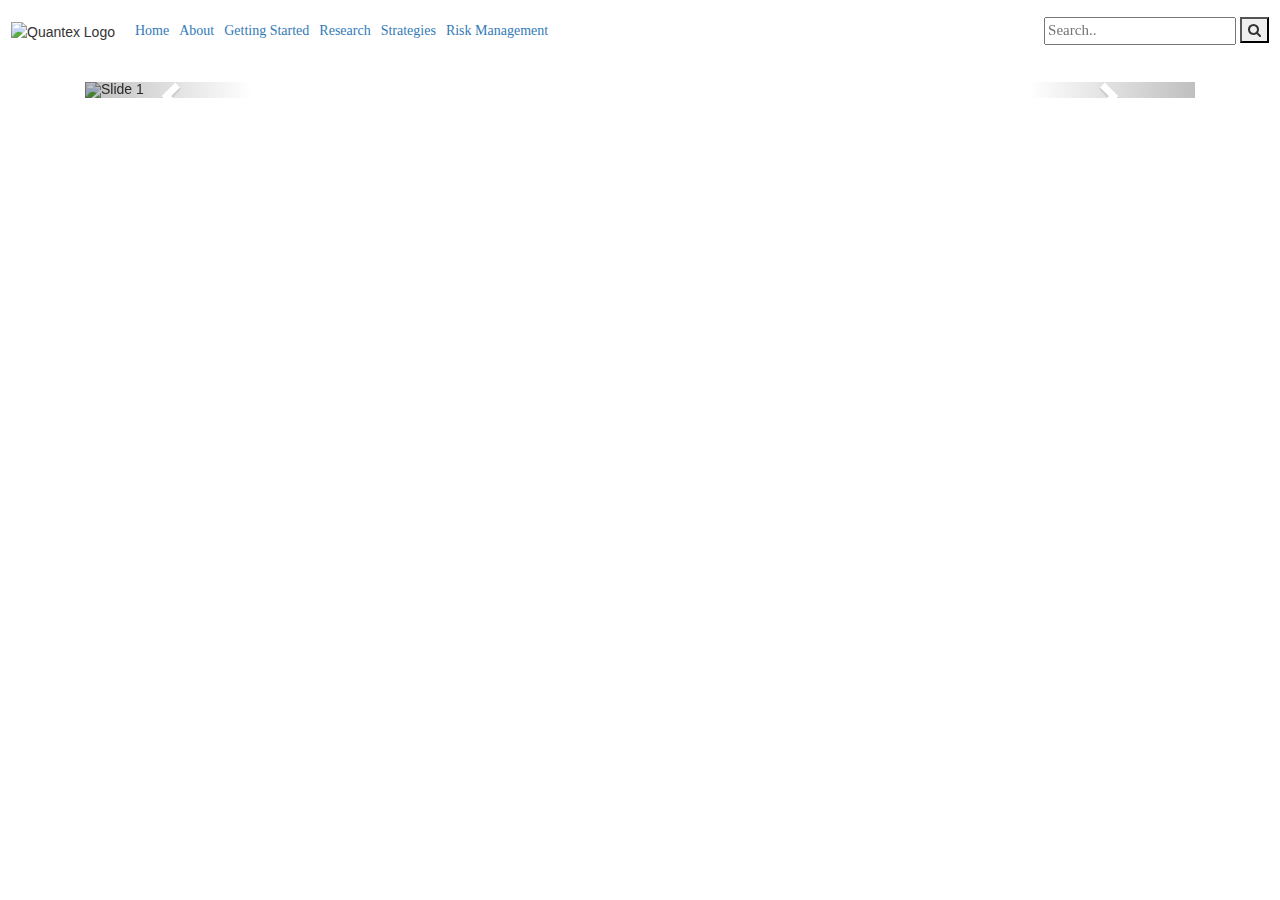
==== index.html @ b2d01072 "Add files via upload" ====
﻿<!DOCTYPE html>

<html lang="en" xmlns="http://www.w3.org/1999/xhtml">
<head>
    <meta charset="utf-8" />
    <title></title>

    <link rel="stylesheet" href="https://maxcdn.bootstrapcdn.com/bootstrap/4.0.0/css/bootstrap.min.css" integrity="sha384-Gn5384xqQ1aoWXA+058RXPxPg6fy4IWvTNh0E263XmFcJlSAwiGgFAW/dAiS6JXm" crossorigin="anonymous">
    <link rel="stylesheet" type="text/css" href="css/main.css">
    <link rel="stylesheet" href="https://cdnjs.cloudflare.com/ajax/libs/font-awesome/4.7.0/css/font-awesome.min.css">
    <link rel="stylesheet" href="https://maxcdn.bootstrapcdn.com/bootstrap/3.4.0/css/bootstrap.min.css">
    
    <script src="https://ajax.googleapis.com/ajax/libs/jquery/3.4.0/jquery.min.js"></script>
    <script src="https://maxcdn.bootstrapcdn.com/bootstrap/3.4.0/js/bootstrap.min.js"></script>
    <script src="https://kit.fontawesome.com/2d22de5a04.js"></script>

    <!-- navbar -->
    <nav class="navbar navbar-expand-lg fixed-top ">
        <div class="qLogo">
            <img src="images/quantexLogo.jpg" width="50" height="50" alt="Quantex Logo">
        </div>
        <!-- <a class="navbar-brand" href="index.html">Home</a> -->

        <div class="collapse navbar-collapse " id="navbarSupportedContent">
            <ul class="navbar-nav mr-4">
                <li class="nav-item">
                    <a class="nav-link" data-value="Home" style="font-family: Calibri" href="index.html">Home</a>
                </li>
                <li class="nav-item">
                    <a class="nav-link" data-value="About" style="font-family: Calibri" href="about.html">About</a>
                </li>
                <li class="nav-item">
                    <a class="nav-link " data-value="Getting Started" style="font-family: Calibri" href="/gettingstarted/">Getting Started</a>
                </li>
                <li class="nav-item">
                    <a class="nav-link " data-value="Research" style="font-family: Calibri" href="research.html">Research</a>
                </li>
                <li class="nav-item">
                    <a class="nav-link " data-value="Strategies" style="font-family: Calibri" href="strategies.html">Strategies</a>
                </li>
                <li class="nav-item">
                    <a class="nav-link " data-value="Risk Management" style="font-family: Calibri" href="/riskmanagement/">Risk Management</a>
                </li>
            </ul>
        </div>

        <form class="example" method="get" action="about.html" style="max-width:300px">
            <input type="text" style="font-family: Calibri; font-size: 15px" placeholder="Search.." name="search2">
            <button type="submit"><i class="fa fa-search"></i></button>
        </form>

    </nav>

</head>

<body>

    <header class="header">
        <div class="overlay">

            <div class="container">
                <div class="description ">
                    
                </div>

                <div id="myCarousel" class="carousel slide" data-ride="carousel">
                    <!-- Indicators -->
                    <div class="carousel-inner">
                        <ol class="carousel-indicators">
                            <li data-target="#myCarousel" data-slide-to="0" class="active"></li>
                            <li data-target="#myCarousel" data-slide-to="1"></li>
                            <li data-target="#myCarousel" data-slide-to="2"></li>
                            <li data-target="#myCarousel" data-slide-to="3"></li>
                            <li data-target="#myCarousel" data-slide-to="4"></li>
                        </ol>

                        <!-- Wrapper for slides -->
                        <div class="item active">
                            <img src="images/qcmain.jpg" alt="Slide 1">
                        </div>

                        <div class="item">
                            <img src="images/sl4.jpg" alt="Slide 2">
                        </div>

                        <div class="item">
                            <img src="images/sl1.jpg" alt="Slide 3">
                        </div>

                        <div class="item">
                            <img src="images/sl2.jpg" alt="Slide 4">
                        </div>

                        <div class="item">
                            <img src="images/sl3.jpg" alt="Slide 5">
                        </div>



                        <div class="arrows">
                            <!-- Left and right controls -->
                            <a class="left carousel-control" href="#myCarousel" data-slide="prev">
                                <span class="glyphicon glyphicon-chevron-left"></span>
                                <span class="sr-only">Previous</span>
                            </a>

                            <a class="right carousel-control" href="#myCarousel" data-slide="next">
                                <span class="glyphicon glyphicon-chevron-right"></span>
                                <span class="sr-only">Next</span>
                            </a>
                        </div>
                    </div>
                </div>

            </div>

        </div>
    </header>

    <script type="text/javascript" src='js/main.js'></script>

   


</body>
</html>
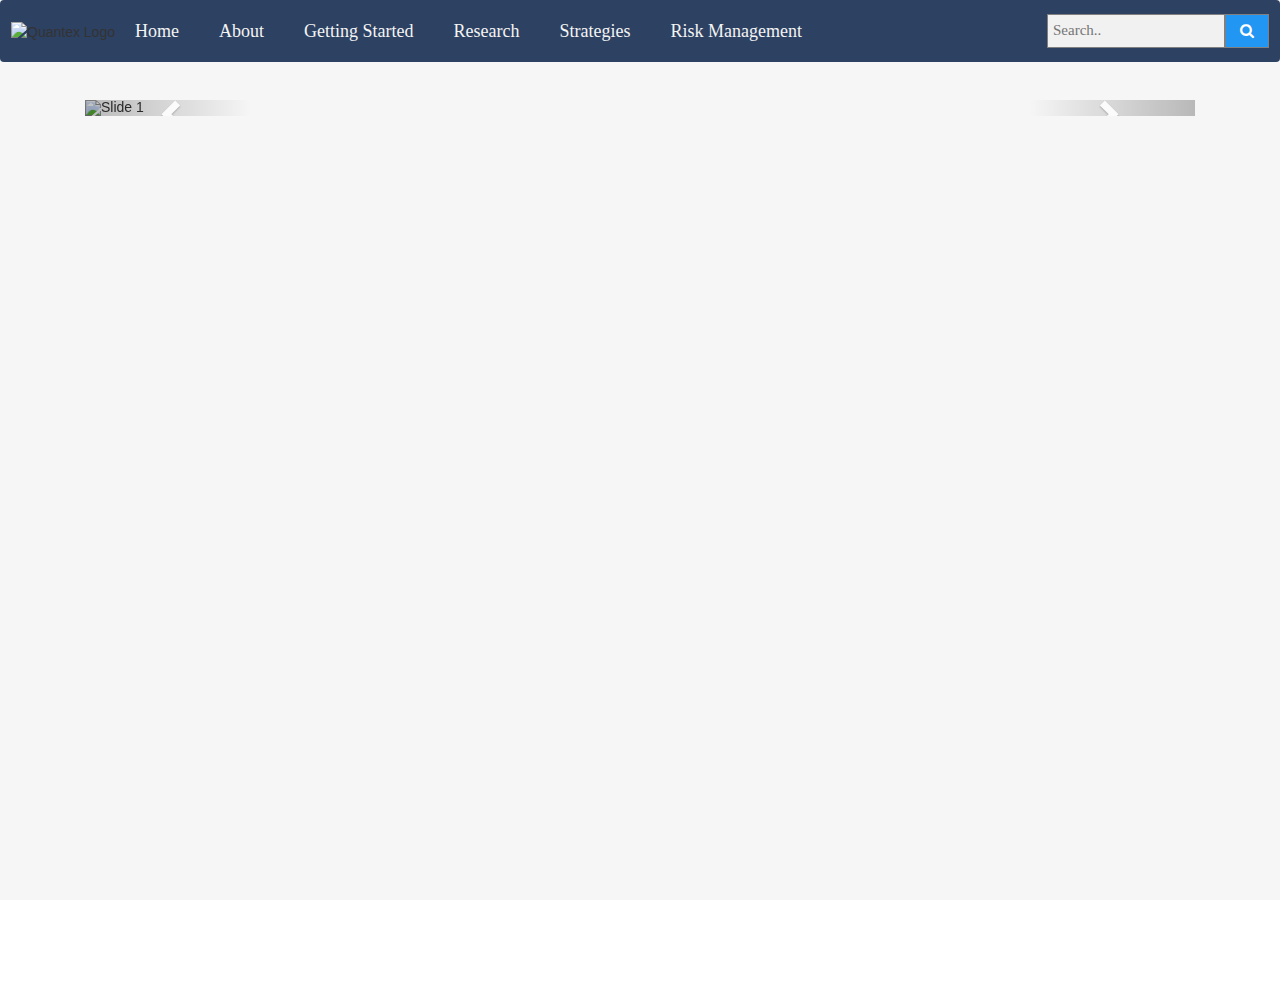
==== commit 4e3a0dd2: "Add files via upload" ====
--- a/index.html
+++ b/index.html
@@ -30,7 +30,7 @@
                     <a class="nav-link" data-value="About" style="font-family: Calibri" href="about.html">About</a>
                 </li>
                 <li class="nav-item">
-                    <a class="nav-link " data-value="Getting Started" style="font-family: Calibri" href="/gettingstarted/">Getting Started</a>
+                    <a class="nav-link " data-value="Getting Started" style="font-family: Calibri" href="gs.html">Getting Started</a>
                 </li>
                 <li class="nav-item">
                     <a class="nav-link " data-value="Research" style="font-family: Calibri" href="research.html">Research</a>
@@ -39,7 +39,7 @@
                     <a class="nav-link " data-value="Strategies" style="font-family: Calibri" href="strategies.html">Strategies</a>
                 </li>
                 <li class="nav-item">
-                    <a class="nav-link " data-value="Risk Management" style="font-family: Calibri" href="/riskmanagement/">Risk Management</a>
+                    <a class="nav-link " data-value="Risk Management" style="font-family: Calibri" href="rm.html">Risk Management</a>
                 </li>
             </ul>
         </div>
--- a/css/main.css
+++ b/css/main.css
@@ -0,0 +1,126 @@
+﻿
+.navbar {
+    background: #2d4162
+}
+
+.nav-link, .navbar-brand {
+    color: #f4f4f4;
+    cursor: pointer;
+    
+}
+
+.nav-link {
+    margin-right: 30px;
+    font-size: 18px;
+}
+
+.nav-link:hover {
+    background: #f4f4f4;
+    color: #f97300;
+}
+
+.navbar-collapse {
+    justify-content: flex-end;
+    
+}
+
+.navbar-toggler {
+    background: #fff !important;
+
+}
+
+.navbar-collapse {
+    justify-content: flex-end;
+
+}
+
+.bg-dark {
+    background-color: #343a40 !important
+}
+
+.bg-primary {
+    background-color: #007bff !important
+}
+
+/*header style*/
+.header {
+    background-image: url("images/qtw.jpg");
+    background-attachment: fixed;
+    background-size: cover;
+    background-position: center;
+}
+
+.container {
+    margin-left: 0px;
+    margin-right: 0px;
+}
+
+.overlay {
+    position: absolute;
+    min-height: 100%;
+    min-width: 100%;
+    left: 0;
+    top: 0;
+    background: rgba(244, 244, 244, 0.79);
+}
+
+.carousel-inner {
+    top: 100px;
+    left: 0px;
+    right: 0px;
+    margin: 0 auto;
+    max-height: 10000px;
+    max-width: 10000px;
+}
+
+form.example input[type=text] {
+    padding: 5px;
+    font-size: 15px;
+    border: 1px solid grey;
+    float: left;
+    width: 80%;
+    background: #f1f1f1;
+    right: 100px;
+}
+
+form.example button {
+    float: left;
+    width: 20%;
+    padding: 5px;
+    background: #2196F3;
+    color: white;
+    font-size: 15px;
+    border: 1px solid grey;
+    cursor: pointer;
+    right: 100px;
+}
+
+form.example button:hover {
+    background: #0b7dda;
+    right: 100px;
+}
+
+form.example::after {
+    content: "";
+    clear: both;
+    display: table;
+    right: 100px;
+}
+
+
+#chartdiv {
+    margin-top: 200px;
+    left: 10px;
+    right: 100px;
+    width: 100%;
+    height: 300px;
+}
+
+.description {
+    left: 20px;
+}
+
+.vertical-button-group {
+    margin-top: 60px;
+    margin-left:50px;
+}
